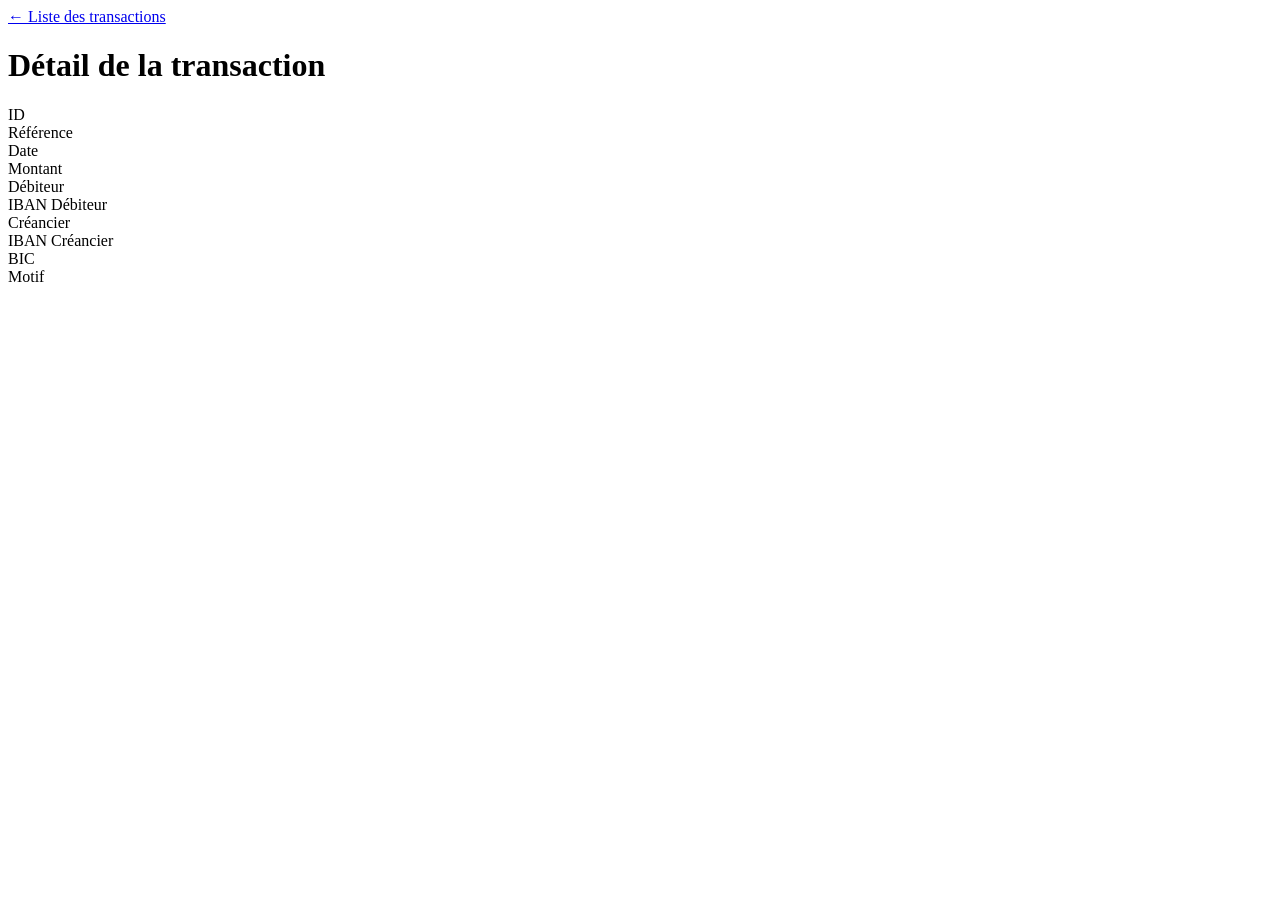
==== src/main/resources/templates/detail.html @ 3e822046 "update" ====
<!DOCTYPE html>
<html lang="fr" xmlns:th="http://www.thymeleaf.org">
<head>
    <meta charset="UTF-8"/>
    <title>SEPA26 - Détail transaction</title>
	<link rel="stylesheet" th:href="@{/css/DetailStyle.css}">
</head>
<body>
    <a class="back" href="/sepa/resume/html">← Liste des transactions</a>
    <h1>Détail de la transaction</h1>
    <div class="card">
        <div class="field">
            <div class="label">ID</div>
            <div class="value" th:text="${transaction.id}"></div>
        </div>
        <div class="field">
            <div class="label">Référence</div>
            <div class="value" th:text="${transaction.pmtId}"></div>
        </div>
        <div class="field">
            <div class="label">Date</div>
            <div class="value" th:text="${transaction.createdAt}"></div>
        </div>
        <div class="field">
            <div class="label">Montant</div>
            <div class="amount" th:text="${transaction.amount} + ' ' + ${transaction.currency}"></div>
        </div>
        <div class="field">
            <div class="label">Débiteur</div>
            <div class="value" th:text="${transaction.debtorName}"></div>
        </div>
        <div class="field">
            <div class="label">IBAN Débiteur</div>
            <div class="value" th:text="${transaction.debtorIban}"></div>
        </div>
        <div class="field">
            <div class="label">Créancier</div>
            <div class="value" th:text="${transaction.creditorName}"></div>
        </div>
        <div class="field">
            <div class="label">IBAN Créancier</div>
            <div class="value" th:text="${transaction.creditorIban}"></div>
        </div>
        <div class="field">
            <div class="label">BIC</div>
            <div class="value" th:text="${transaction.creditorBic}"></div>
        </div>
        <div class="field">
            <div class="label">Motif</div>
            <div class="value" th:text="${transaction.remittanceInfo}"></div>
        </div>
    </div>
</body>
</html>
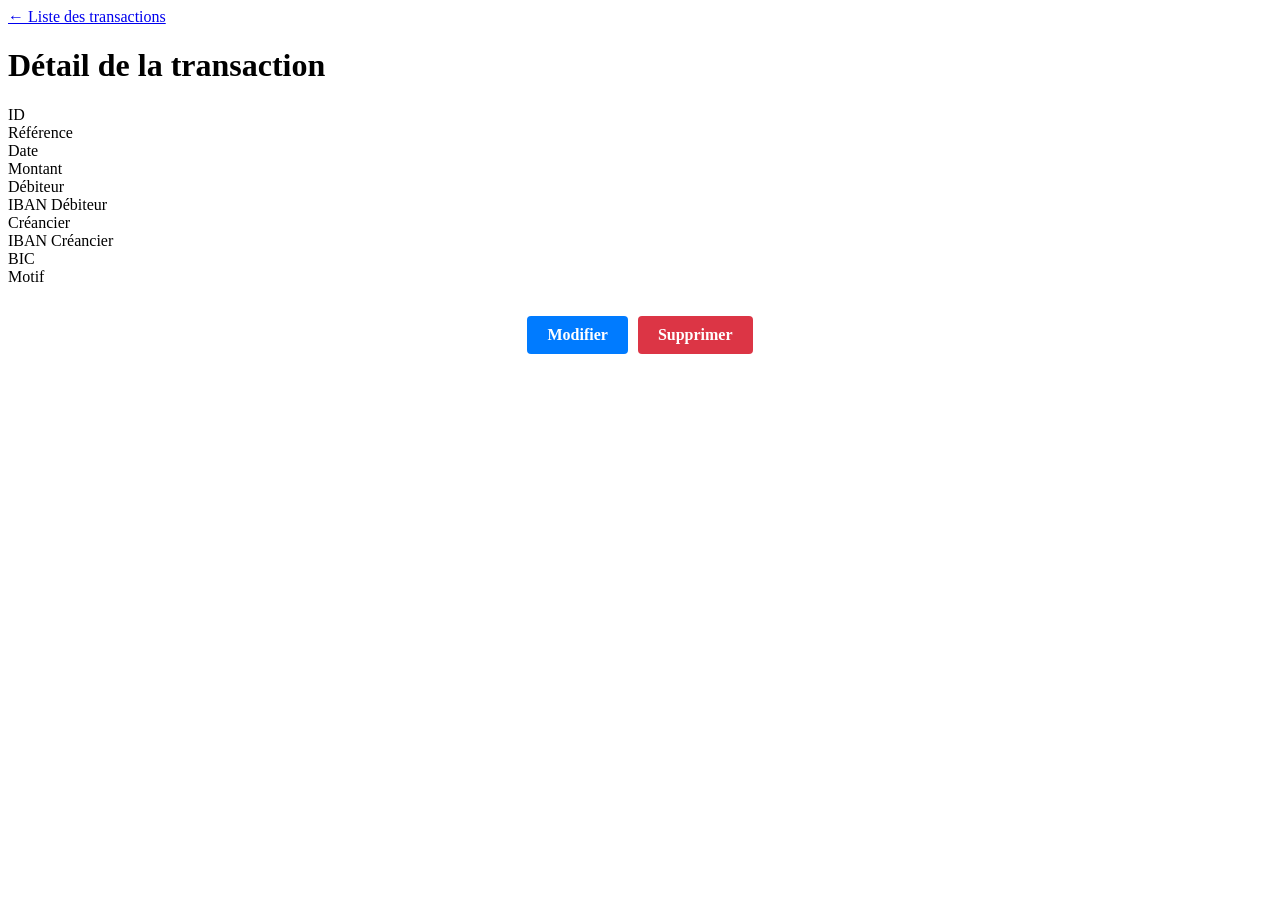
==== commit 1887e4cd: "ajout du rapport" ====
--- a/src/main/resources/templates/detail.html
+++ b/src/main/resources/templates/detail.html
@@ -19,7 +19,7 @@
         </div>
         <div class="field">
             <div class="label">Date</div>
-            <div class="value" th:text="${transaction.createdAt}"></div>
+            <div class="value" th:text="${transaction.createdAt.contains('T') ? transaction.createdAt.substring(0, 16).replace('T', ' ') : transaction.createdAt}"></div>
         </div>
         <div class="field">
             <div class="label">Montant</div>
@@ -49,6 +49,14 @@
             <div class="label">Motif</div>
             <div class="value" th:text="${transaction.remittanceInfo}"></div>
         </div>
+        
+        <div style="margin-top: 30px; display: flex; gap: 10px; justify-content: center;">
+            <a th:href="@{'/sepa26/edit/' + ${transaction.id}}" 
+               style="padding: 10px 20px; background: #007bff; color: white; border-radius: 4px; text-decoration: none; font-weight: 600;">Modifier</a>
+            <a th:href="@{'/sepa26/delete-html/' + ${transaction.id}}" 
+               onclick="return confirm('Êtes-vous sûr de vouloir supprimer cette transaction ?')"
+               style="padding: 10px 20px; background: #dc3545; color: white; border-radius: 4px; text-decoration: none; font-weight: 600;">Supprimer</a>
+        </div>
     </div>
 </body>
 </html>
